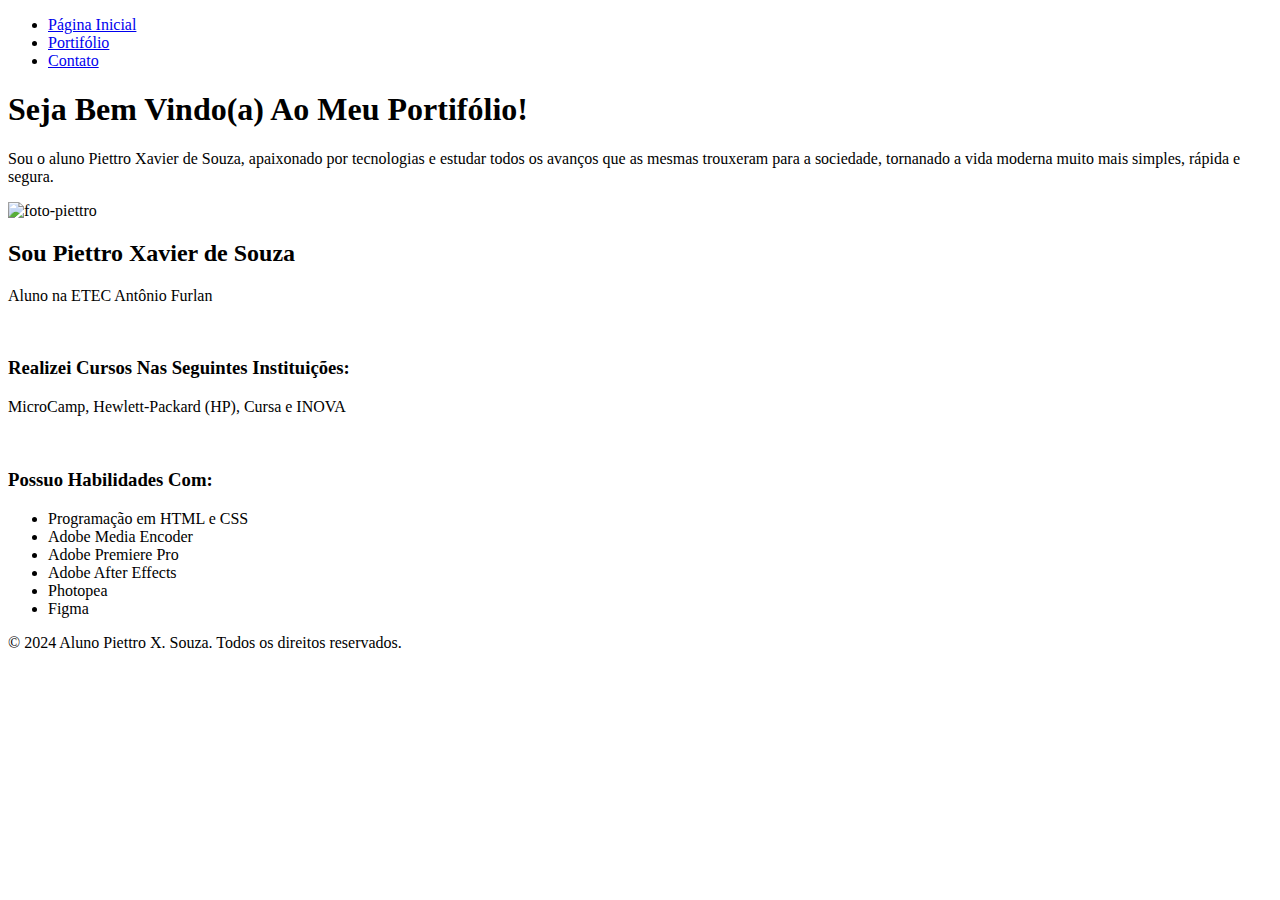
==== index.html @ a15e20ed "Meu Portfólio" ====
<!DOCTYPE html>
<html lang="pt-BR">
<head>
    <meta charset="UTF-8">
    <meta name="viewport" content="width=device-width, initial-scale=1.0">
    <link rel="stylesheet" href="CSS/style.css"> 
    <title>Página Inicial</title>
</head>
<body>
    <header>
        <nav>
            <ul> 
                <li><a href="index.html">Página Inicial</a></li> <!--Cada link desta lista será um link para uma página do portifólio-->
                <li><a href="portifolio.html">Portifólio</a></li>
                <li><a href="contato.html">Contato</a></li>
                
            </ul>
        </nav>
    </header>
   
    <main>
        <section>
            <h1>Seja Bem Vindo(a) Ao Meu Portifólio!</h1>
            <p class="descricao">Sou o aluno Piettro Xavier de Souza, apaixonado por tecnologias e estudar todos os avanços que as mesmas trouxeram para a sociedade, tornanado a vida moderna muito mais simples, rápida e segura.</p>
        </section>
        <section class="foto">
            <img src="img/piettro.jpg" class="piettro" alt="foto-piettro" title="foto-piettro" width="300px">
            <h2>Sou Piettro Xavier de Souza</h2>
            <p>Aluno na ETEC Antônio Furlan</p>
            <br>
            <h3>Realizei Cursos Nas Seguintes Instituições:</h3>
            <p>MicroCamp, Hewlett-Packard (HP), Cursa e INOVA</p>
            <br>
            <h3>Possuo Habilidades Com:</h3>
            <ul class="descritor">
                <li>Programação em HTML e CSS</li>
                <li>Adobe Media Encoder</li>
                <li>Adobe Premiere Pro</li>
                <li>Adobe After Effects</li>
                <li>Photopea</li>
                <li>Figma</li>
                
            </ul>
        </section>

    </main>

    <footer>
        <p class="rodape">&copy; 2024 Aluno Piettro X. Souza. Todos os direitos reservados. </p>
    </footer>
</body>
</html>
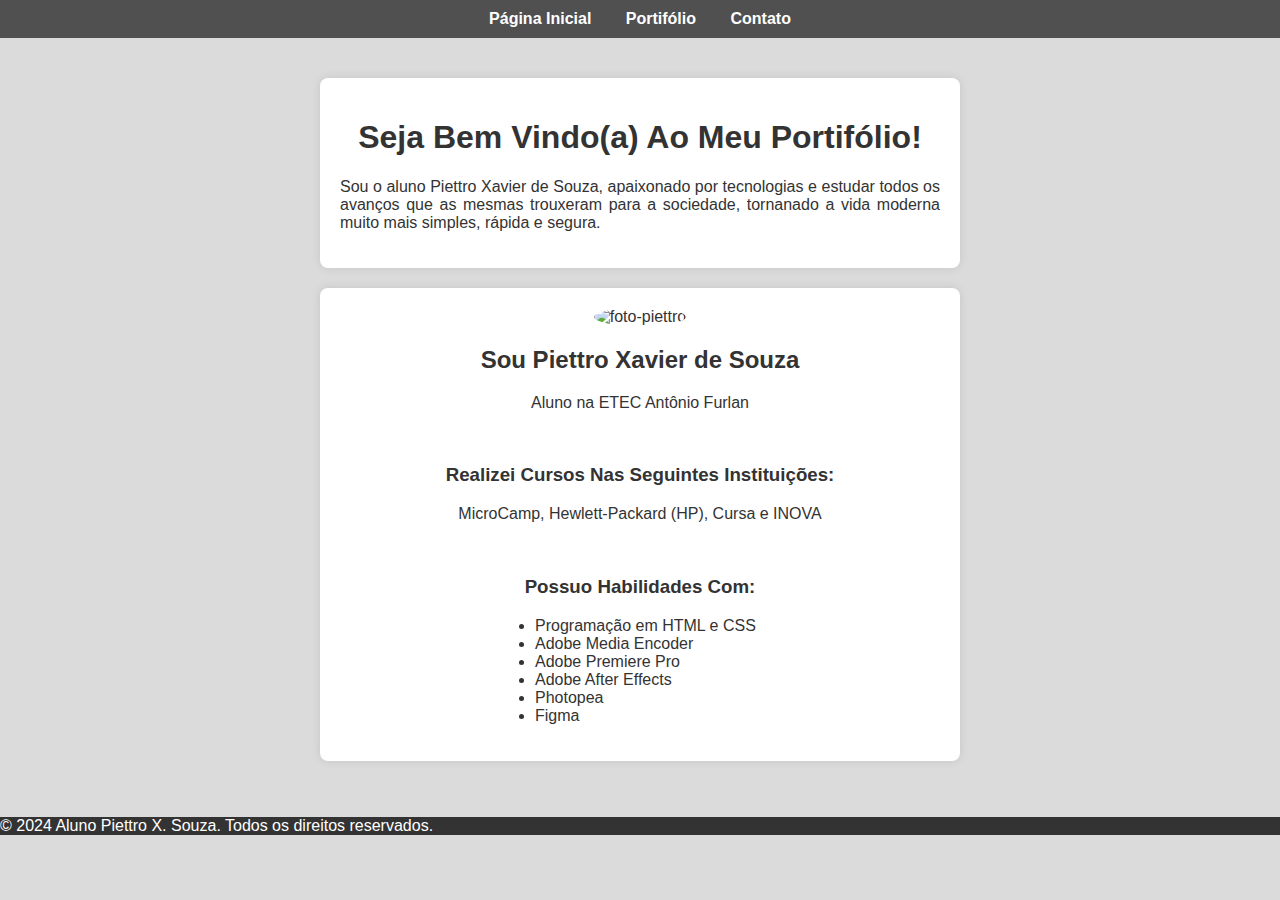
==== commit 0ce4f93e: "index.html" ====
--- a/index.html
+++ b/index.html
@@ -3,7 +3,7 @@
 <head>
     <meta charset="UTF-8">
     <meta name="viewport" content="width=device-width, initial-scale=1.0">
-    <link rel="stylesheet" href="CSS/style.css"> 
+    <link rel="stylesheet" href="style.css"> 
     <title>Página Inicial</title>
 </head>
 <body>
@@ -49,4 +49,4 @@
         <p class="rodape">&copy; 2024 Aluno Piettro X. Souza. Todos os direitos reservados. </p>
     </footer>
 </body>
-</html>+</html>
--- a/style.css
+++ b/style.css
@@ -0,0 +1,101 @@
+body{
+    font-family: Arial, Helvetica, sans-serif;
+    margin: 0px;
+    padding: 0px;
+    background-color: #dbdbdb;
+    color: #333;
+}
+header{
+    background-color: #505050;
+    color: #fff;
+    padding: 10px 0px;
+}
+nav ul{
+    list-style-type: none;
+    margin: 0px;
+    padding: 0px;
+    text-align: center;
+}
+nav ul li{
+    display: inline;
+    margin: 0 15px;
+}
+
+nav ul li a{
+    color: #fff;
+text-decoration: none;
+font-weight: bold;
+}
+#formulario{
+    width: 100%;
+    max-width: 400px;
+    margin: 0 auto;
+    text-align: left;
+}
+#formulario input[type="text"],
+#formulario input[type="email"],
+#formulario textarea{
+    width: 100%;
+    padding: 10px;
+    margin-top: 5px;
+    border: 1px solid #ccc;
+    box-sizing: border-box;
+}
+
+#formulario textarea{
+    height: 100px;
+}
+#formulario input[type="submit"]{
+    display: block;
+    width: 100%;
+    margin-top: 15px;
+    padding: 10px 20px;
+    border: none;
+    border-radius: 5px;
+    background-color: #656667;
+    color: #fff;
+    cursor: pointer;
+    transition: 0.3s;
+}
+#formulario input[type="submit"]:hover{
+    background-color: #828485;
+}
+
+main{
+    padding: 20px;
+    text-align: center;
+}
+h1{
+    color: #333;
+}
+section{
+    background-color: #ffffff;
+    padding: 20px;
+    margin: 20px auto;
+    border-radius: 8px;
+    max-width: 600px;
+    box-shadow: 0 0 10px rgba(0, 0, 0, 0.1);
+}
+.portifolio{
+    width: 50%;
+}
+ul li.portifolio{
+    width: 100%;
+    list-style-type: none;
+    text-align: center;
+}
+footer{
+    background-color: #333;
+    color: #fff;
+    height: 18px;
+}
+.descricao{
+    text-align: justify;
+}
+.piettro{
+    border-radius: 50%;
+}
+.descritor{
+    text-align: left;
+    padding-left: 195px;
+}
